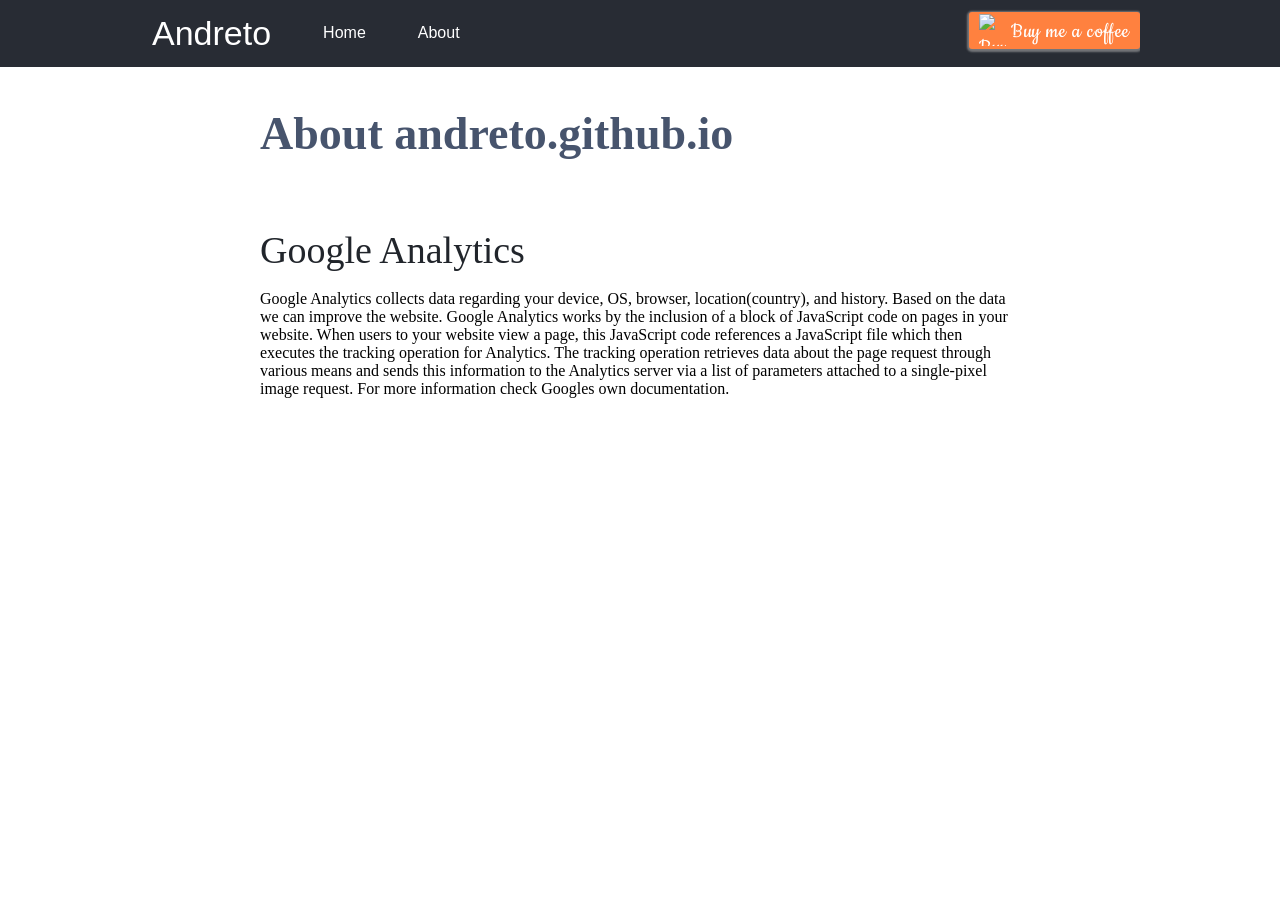
==== about/index.html @ 62815613 "Update index.html" ====
<!DOCTYPE html>
<html>
  <head>
    <!-- Global site tag (gtag.js) - Google Analytics -->
    <script async src="https://www.googletagmanager.com/gtag/js?id=UA-126115010-1"></script>
    <script>
      window.dataLayer = window.dataLayer || [];
      function gtag(){dataLayer.push(arguments);}
      gtag('js', new Date());

      gtag('config', 'UA-126115010-1');
    </script>
    <meta charset="utf-8">
    <meta name="viewport" content="width=device-width">
    <title>Andreto</title>
    <link href="../assets/style.css" rel="stylesheet" type="text/css" />
    <link href="about.css" rel="stylesheet" type="text/css" />
    <link href="https://fonts.googleapis.com/css?family=Roboto+Slab" rel="stylesheet">
  </head>
  <body>

    <div class="nav-fill">
      <div class="navbar">
        <ul class="nav-bar">
          <li class="nav-item nav-text"><a href="https://andreto.github.io">Andreto</a></li>
          <li class="nav-item"><a href="https://andreto.github.io">Home</a></li>
          <li class="nav-item"><a href="https://andreto.github.io/about">About</a></li>
          <li class="nav-item nav-img nav-right"><a href="https://scratch.mit.edu/users/Andreto/" style="margin-top: 12px;">
            <style>.bmc-button img{width: 27px !important;margin-bottom: 1px !important;box-shadow: none !important;border: none !important;vertical-align: middle !important;}.bmc-button{line-height: 36px !important;height:37px !important;text-decoration: none !important;display:inline-flex !important;color:#FFFFFF !important;background-color:#FF813F !important;border-radius: 3px !important;border: 1px solid transparent !important;padding: 1px 9px !important;font-size: 23px !important;letter-spacing: 0.6px !important;box-shadow: 0px 1px 2px rgba(190, 190, 190, 0.5) !important;-webkit-box-shadow: 0px 1px 2px 2px rgba(190, 190, 190, 0.5) !important;margin: 0 auto !important;font-family:'Cookie', cursive !important;-webkit-box-sizing: border-box !important;box-sizing: border-box !important;-o-transition: 0.3s all linear !important;-webkit-transition: 0.3s all linear !important;-moz-transition: 0.3s all linear !important;-ms-transition: 0.3s all linear !important;transition: 0.3s all linear !important;}.bmc-button:hover, .bmc-button:active, .bmc-button:focus {-webkit-box-shadow: 0px 1px 2px 2px rgba(190, 190, 190, 0.5) !important;text-decoration: none !important;box-shadow: 0px 1px 2px 2px rgba(190, 190, 190, 0.5) !important;opacity: 0.85 !important;color:#FFFFFF !important;}</style><link href="https://fonts.googleapis.com/css?family=Cookie" rel="stylesheet"><a class="bmc-button" target="_blank" href="https://www.buymeacoffee.com/LzfMp1JXb"><img src="https://www.buymeacoffee.com/assets/img/BMC-btn-logo.svg" alt="Buy me a coffee"><span style="margin-left:5px">Buy me a coffee</span></a>
          </a></li>
        </ul>
      </div>
    </div>

    <div class="content container">
      <div class="content-adjuster" style="max-width: 760px;">
        <h1>About <a href="https://andreto.github.io" class="link-stelth">andreto.github.io</a></h1><br>
        <div class="about-subheader">

        </div><br>
        <h2>Google Analytics</h2><br>
        <p>
          Google Analytics collects data regarding your device, OS, browser, location(country), and history. Based on the data we can improve the website. Google Analytics works by the inclusion of a block of JavaScript code on pages in your website. When users to your website view a page, this JavaScript code references a JavaScript file which then executes the tracking operation for Analytics. The tracking operation retrieves data about the page request through various means and sends this information to the Analytics server via a list of parameters attached to a single-pixel image request. For more information check Googles own documentation.
        </p>


      </div>
    </div>

  </body>
</html>
---- assets/style.css ----
body{
  margin: 0;
}

.content{
  margin: 1em;
}
.content-adjuster{
  margin: auto;
}


.navbar{
  margin: auto;
  max-width: 1000px;
}
.nav-fill{
  width: 100%;
  background-color: #282c34;
}
.nav-bar {
  list-style-type: none;
  margin: 0;
  padding: 0;
  overflow: hidden;
  background-color: #282c34;
}
.nav-item {
  float: left;
}
.nav-item a {
  display: block;
  color: #fff;
  text-align: center;
  padding: 24px 26px;
  text-decoration: none;
  font-size: 16px;
  font-family: 'Gill Sans', 'Gill Sans MT', Calibri, 'Trebuchet MS', sans-serif;
}
.nav-text a {
  font-size: 34px;
  padding: 14px 26px;
  padding-left: 12px;
  color: #fff;
}
.nav-img a{
  padding: 0px 0px;
}
.nav-item a:hover {
  color: darkorange;
}
.nav-text a:hover {
  color: #fff;
}
.nav-right {
	float: right;
}

.footer {
  font-family: 'Gill Sans', 'Gill Sans MT', Calibri, 'Trebuchet MS', sans-serif;
  background-color: #757b87;
  width: 100%;
  height: 80px;
  display: block;
  text-align: center;
  padding-top: 40px;
}
.footer-item {
  margin: 0 10px;
  color: #fff;
  text-decoration: none;
}
.footer-item:hover {
  color: darkorange;
}
#footerGoogleAnalyticsInfo {
  margin-top: 20px;
  color: #b6bbc4;
}
.link-stelth {
  color: inherit;
  text-decoration: none;
}
.link-stelth:hover {
  color: darkorange;
}


.grid-container {
    display: grid;
    margin: auto;
    max-width: 1002px;
}
.grid-container--fit {
    grid-template-columns: repeat(auto-fit, minmax(496px, 1fr));
}
.grid-element {
  padding: 0px;
  margin: 6px;
  color: #1f1f1f;
}
.ge-img {
  background-color: deepPink;
  height: 300px;
  background-size: cover;
  background-repeat: no-repeat;
  background-position: center;
}
.ge-text {
  background-color: #ffffff00;
  height: 80px;
  padding-top: 2px;
  font-size: 36px;
  font-family: 'Roboto Slab', serif;
  text-decoration: underline;
}
.grid-element:hover {
  color: darkorange;
}


.latest-scratch {
  background-color: #000000;
  position: fixed;
  top: 100px;
  left: 20px;
  width: 200px;
  height: 500px;
  visibility: hidden;

}
---- about/about.css ----
body {
  font-family: Calibri;
}

h1 {
  font-size: 46px;
  color: #47546d;
  margin-top: 40px;
  margin-bottom: 0;
}
h2 {
  font-size: 38px;
  color: #21252b;
  font-weight: normal;
  margin-bottom: 0;
}
p {
  font-size: 16px;
  margin-top: 0;
}

.about-subheader{
  font-size: 24px;
}
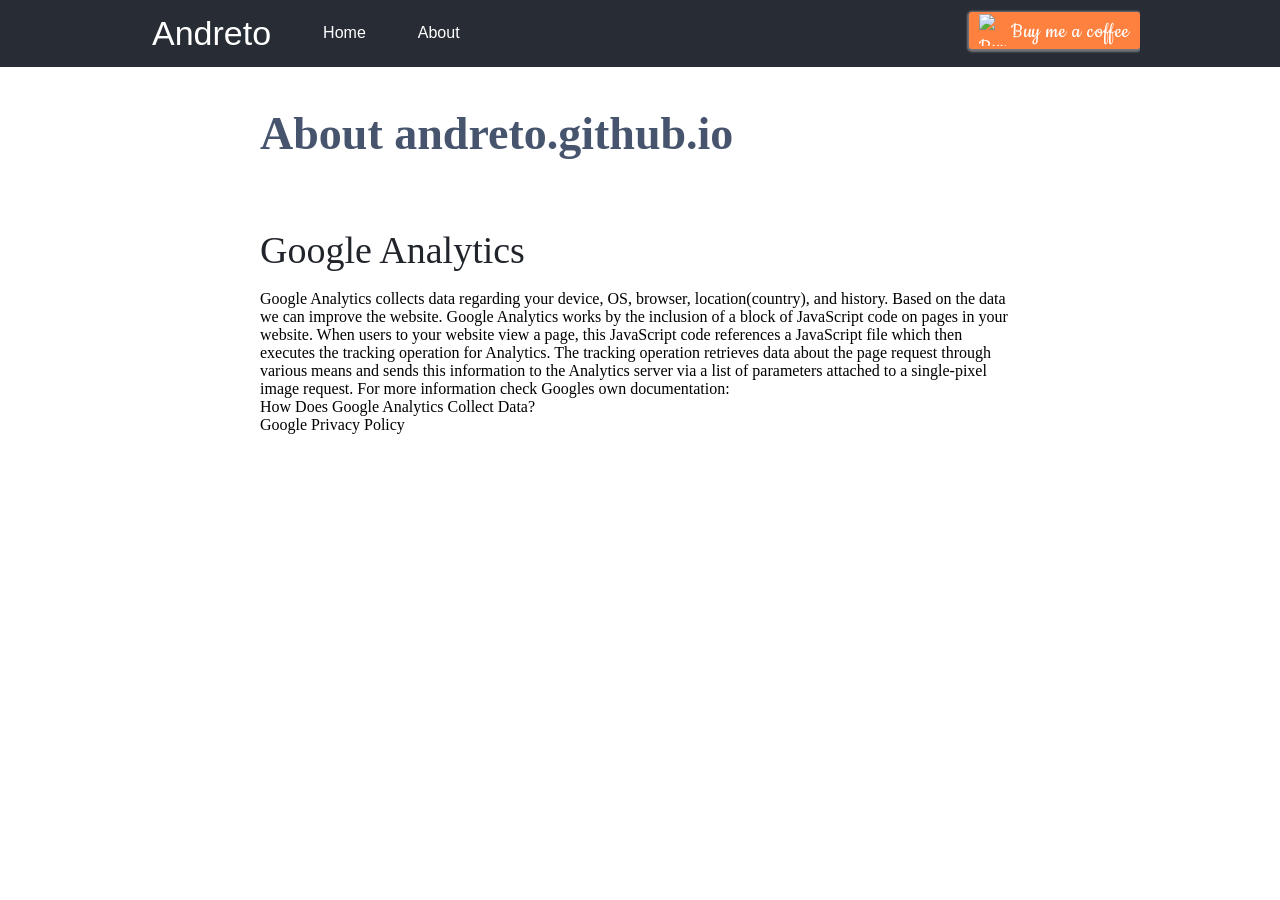
==== commit 67e77b61: "Update About/index.html" ====
--- a/about/index.html
+++ b/about/index.html
@@ -40,7 +40,9 @@
         </div><br>
         <h2>Google Analytics</h2><br>
         <p>
-          Google Analytics collects data regarding your device, OS, browser, location(country), and history. Based on the data we can improve the website. Google Analytics works by the inclusion of a block of JavaScript code on pages in your website. When users to your website view a page, this JavaScript code references a JavaScript file which then executes the tracking operation for Analytics. The tracking operation retrieves data about the page request through various means and sends this information to the Analytics server via a list of parameters attached to a single-pixel image request. For more information check Googles own documentation.
+          Google Analytics collects data regarding your device, OS, browser, location(country), and history. Based on the data we can improve the website. Google Analytics works by the inclusion of a block of JavaScript code on pages in your website. When users to your website view a page, this JavaScript code references a JavaScript file which then executes the tracking operation for Analytics. The tracking operation retrieves data about the page request through various means and sends this information to the Analytics server via a list of parameters attached to a single-pixel image request. For more information check Googles own documentation:
+          <br><a class="link-stelth" href="https://developers.google.com/analytics/resources/concepts/gaConceptsTrackingOverview">How Does Google Analytics Collect Data?</a>
+          <br><a class="link-stelth" href="https://policies.google.com/privacy#infocollect">Google Privacy Policy</a>
         </p>
 
 
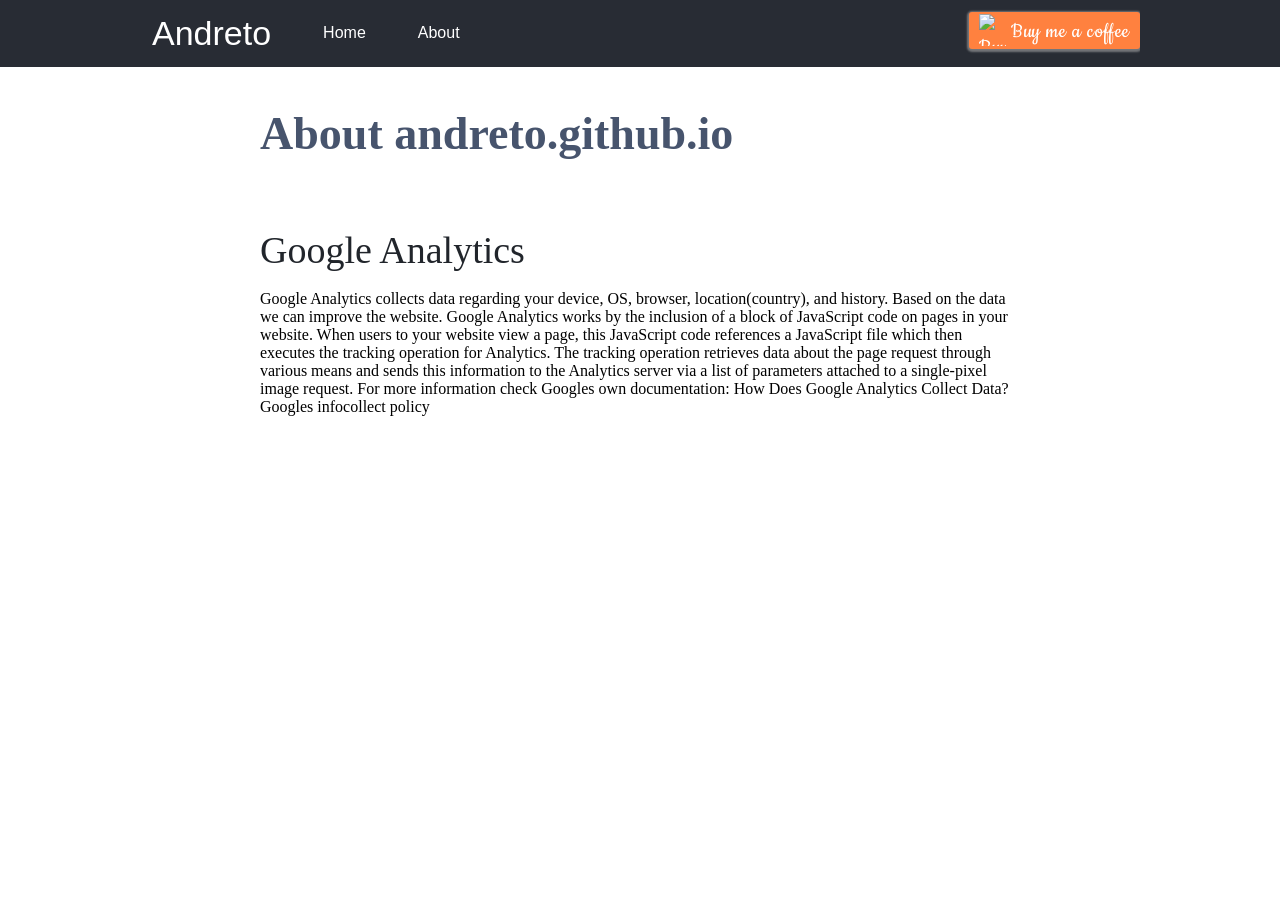
==== commit b40fb252: "Update index.html" ====
--- a/about/index.html
+++ b/about/index.html
@@ -40,9 +40,7 @@
         </div><br>
         <h2>Google Analytics</h2><br>
         <p>
-          Google Analytics collects data regarding your device, OS, browser, location(country), and history. Based on the data we can improve the website. Google Analytics works by the inclusion of a block of JavaScript code on pages in your website. When users to your website view a page, this JavaScript code references a JavaScript file which then executes the tracking operation for Analytics. The tracking operation retrieves data about the page request through various means and sends this information to the Analytics server via a list of parameters attached to a single-pixel image request. For more information check Googles own documentation:
-          <br><a class="link-stelth" href="https://developers.google.com/analytics/resources/concepts/gaConceptsTrackingOverview">How Does Google Analytics Collect Data?</a>
-          <br><a class="link-stelth" href="https://policies.google.com/privacy#infocollect">Google Privacy Policy</a>
+          Google Analytics collects data regarding your device, OS, browser, location(country), and history. Based on the data we can improve the website. Google Analytics works by the inclusion of a block of JavaScript code on pages in your website. When users to your website view a page, this JavaScript code references a JavaScript file which then executes the tracking operation for Analytics. The tracking operation retrieves data about the page request through various means and sends this information to the Analytics server via a list of parameters attached to a single-pixel image request. For more information check Googles own documentation: <a href="https://developers.google.com/analytics/resources/concepts/gaConceptsTrackingOverview#trackingCodeExecution" class="link-stelth">How Does Google Analytics Collect Data?</a> <a href="http://www.google.com/policies/privacy/#infocollect" class="link-stelth">Googles infocollect policy</a>
         </p>
 
 
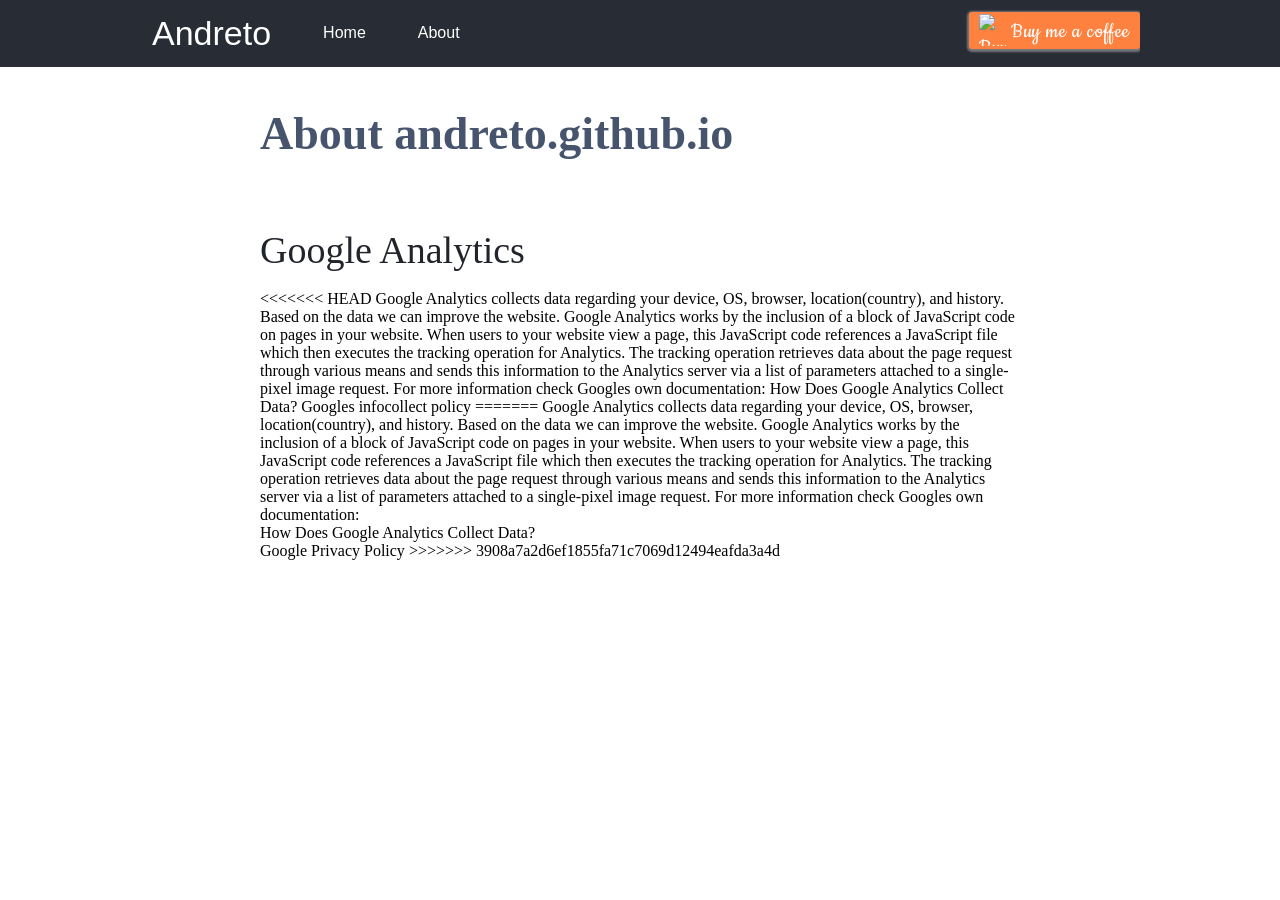
==== commit 2db5eeec: "Merge branch 'master' of https://github.com/Andreto/andreto.github.io" ====
--- a/about/index.html
+++ b/about/index.html
@@ -13,6 +13,7 @@
     <meta charset="utf-8">
     <meta name="viewport" content="width=device-width">
     <title>Andreto</title>
+    <link rel="icon" href="/assets/Andreto.ico">
     <link href="../assets/style.css" rel="stylesheet" type="text/css" />
     <link href="about.css" rel="stylesheet" type="text/css" />
     <link href="https://fonts.googleapis.com/css?family=Roboto+Slab" rel="stylesheet">
@@ -40,7 +41,13 @@
         </div><br>
         <h2>Google Analytics</h2><br>
         <p>
+<<<<<<< HEAD
           Google Analytics collects data regarding your device, OS, browser, location(country), and history. Based on the data we can improve the website. Google Analytics works by the inclusion of a block of JavaScript code on pages in your website. When users to your website view a page, this JavaScript code references a JavaScript file which then executes the tracking operation for Analytics. The tracking operation retrieves data about the page request through various means and sends this information to the Analytics server via a list of parameters attached to a single-pixel image request. For more information check Googles own documentation: <a href="https://developers.google.com/analytics/resources/concepts/gaConceptsTrackingOverview#trackingCodeExecution" class="link-stelth">How Does Google Analytics Collect Data?</a> <a href="http://www.google.com/policies/privacy/#infocollect" class="link-stelth">Googles infocollect policy</a>
+=======
+          Google Analytics collects data regarding your device, OS, browser, location(country), and history. Based on the data we can improve the website. Google Analytics works by the inclusion of a block of JavaScript code on pages in your website. When users to your website view a page, this JavaScript code references a JavaScript file which then executes the tracking operation for Analytics. The tracking operation retrieves data about the page request through various means and sends this information to the Analytics server via a list of parameters attached to a single-pixel image request. For more information check Googles own documentation:
+          <br><a class="link-stelth" href="https://developers.google.com/analytics/resources/concepts/gaConceptsTrackingOverview">How Does Google Analytics Collect Data?</a>
+          <br><a class="link-stelth" href="https://policies.google.com/privacy#infocollect">Google Privacy Policy</a>
+>>>>>>> 3908a7a2d6ef1855fa71c7069d12494eafda3a4d
         </p>
 
 
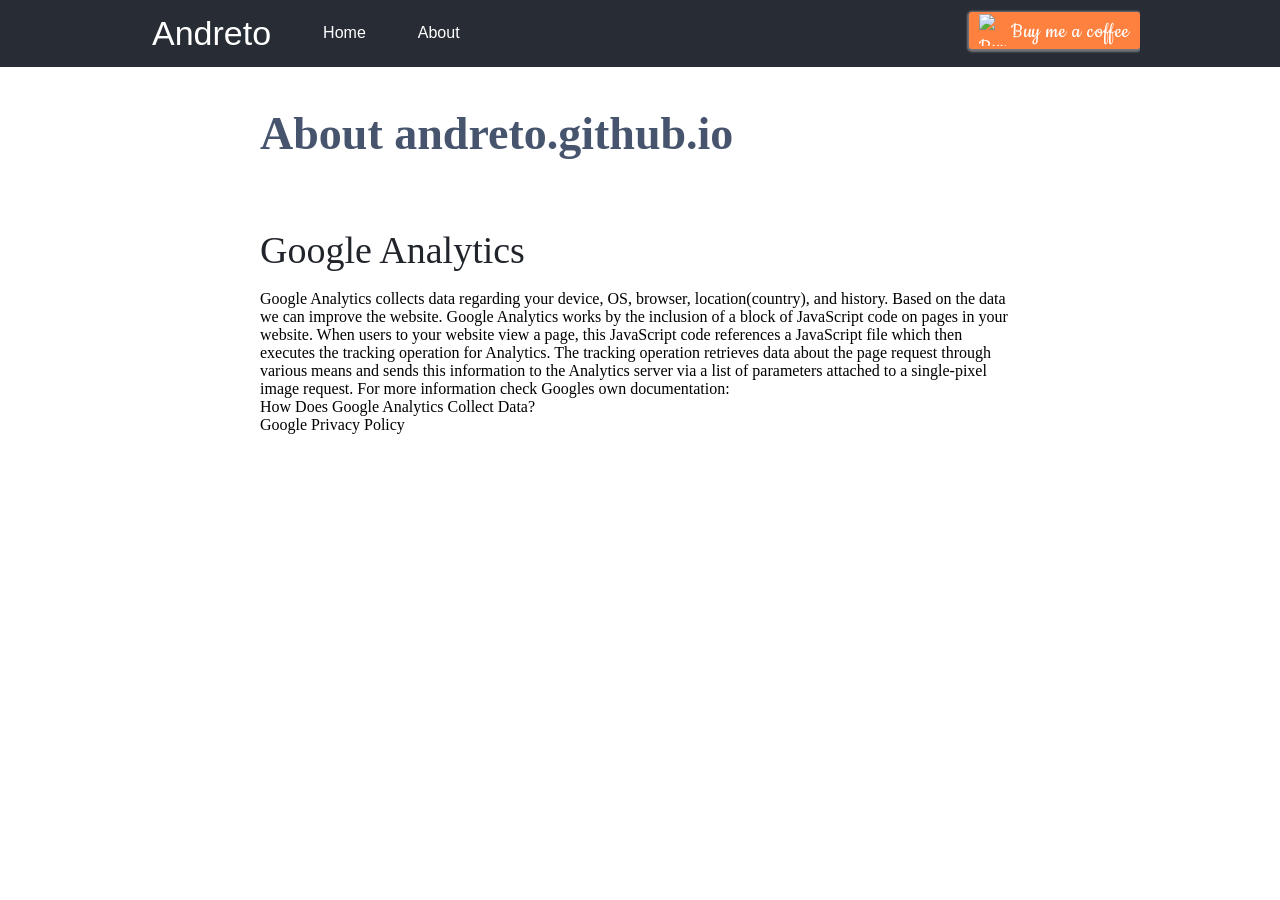
==== commit 35aa89a7: "about\index.html" ====
--- a/about/index.html
+++ b/about/index.html
@@ -41,13 +41,9 @@
         </div><br>
         <h2>Google Analytics</h2><br>
         <p>
-<<<<<<< HEAD
-          Google Analytics collects data regarding your device, OS, browser, location(country), and history. Based on the data we can improve the website. Google Analytics works by the inclusion of a block of JavaScript code on pages in your website. When users to your website view a page, this JavaScript code references a JavaScript file which then executes the tracking operation for Analytics. The tracking operation retrieves data about the page request through various means and sends this information to the Analytics server via a list of parameters attached to a single-pixel image request. For more information check Googles own documentation: <a href="https://developers.google.com/analytics/resources/concepts/gaConceptsTrackingOverview#trackingCodeExecution" class="link-stelth">How Does Google Analytics Collect Data?</a> <a href="http://www.google.com/policies/privacy/#infocollect" class="link-stelth">Googles infocollect policy</a>
-=======
           Google Analytics collects data regarding your device, OS, browser, location(country), and history. Based on the data we can improve the website. Google Analytics works by the inclusion of a block of JavaScript code on pages in your website. When users to your website view a page, this JavaScript code references a JavaScript file which then executes the tracking operation for Analytics. The tracking operation retrieves data about the page request through various means and sends this information to the Analytics server via a list of parameters attached to a single-pixel image request. For more information check Googles own documentation:
           <br><a class="link-stelth" href="https://developers.google.com/analytics/resources/concepts/gaConceptsTrackingOverview">How Does Google Analytics Collect Data?</a>
           <br><a class="link-stelth" href="https://policies.google.com/privacy#infocollect">Google Privacy Policy</a>
->>>>>>> 3908a7a2d6ef1855fa71c7069d12494eafda3a4d
         </p>
 
 
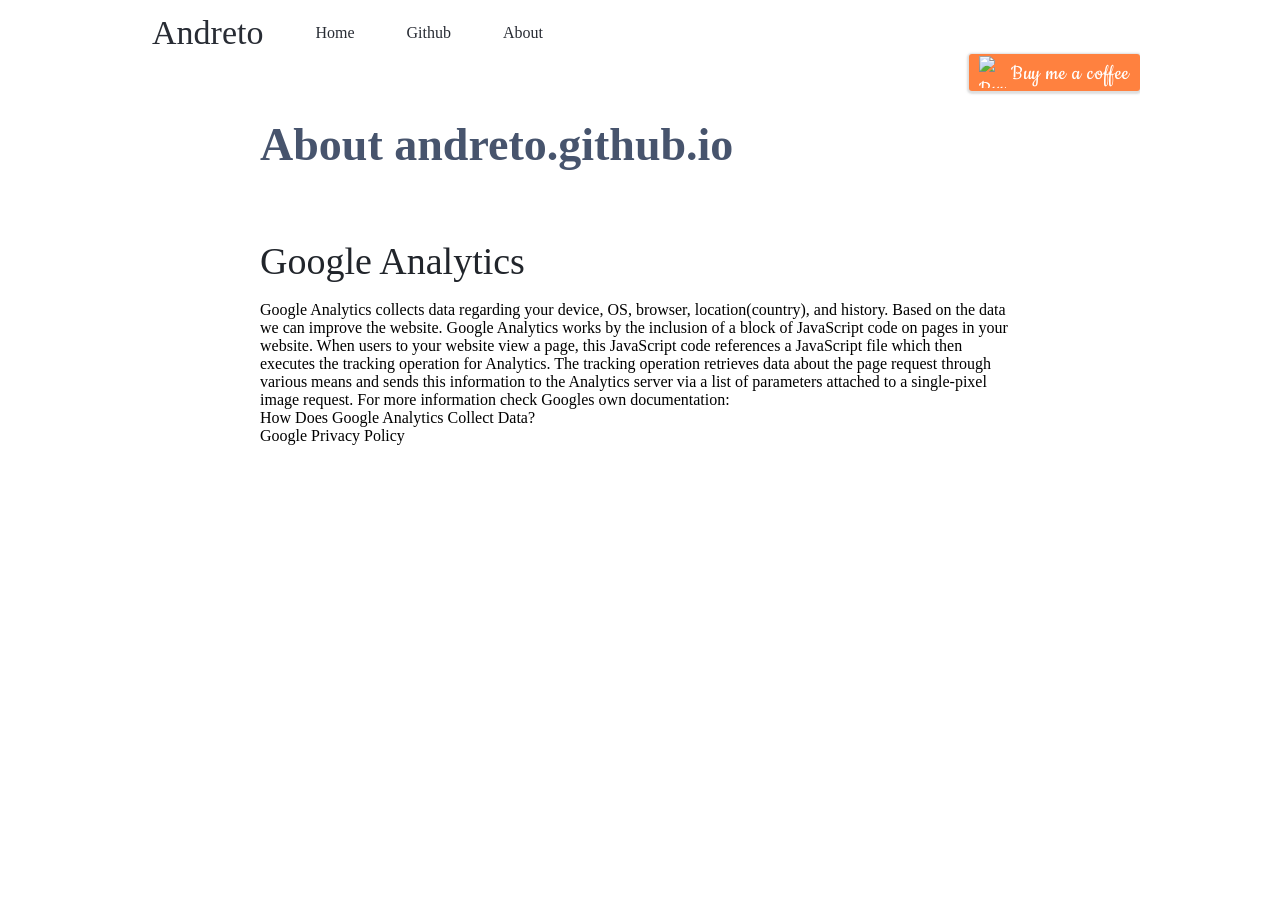
==== commit ad29e475: "Fix and add links Change link from andreto.tk to andreto.github.io on about page Add link to GitHub" ====
--- a/about/index.html
+++ b/about/index.html
@@ -24,7 +24,8 @@
       <div class="navbar">
         <ul class="nav-bar">
           <li class="nav-item nav-text"><a href="https://andreto.github.io">Andreto</a></li>
-          <li class="nav-item"><a href="https://andreto.github.io">Home</a></li>
+          <li class="nav-item"><a href="/">Home</a></li>
+          <li class="nav-item"><a href="https://github.com/Andreto">Github</a></li>
           <li class="nav-item"><a href="https://andreto.github.io/about">About</a></li>
           <li class="nav-item nav-img nav-right"><a href="https://scratch.mit.edu/users/Andreto/" style="margin-top: 12px;">
             <style>.bmc-button img{width: 27px !important;margin-bottom: 1px !important;box-shadow: none !important;border: none !important;vertical-align: middle !important;}.bmc-button{line-height: 36px !important;height:37px !important;text-decoration: none !important;display:inline-flex !important;color:#FFFFFF !important;background-color:#FF813F !important;border-radius: 3px !important;border: 1px solid transparent !important;padding: 1px 9px !important;font-size: 23px !important;letter-spacing: 0.6px !important;box-shadow: 0px 1px 2px rgba(190, 190, 190, 0.5) !important;-webkit-box-shadow: 0px 1px 2px 2px rgba(190, 190, 190, 0.5) !important;margin: 0 auto !important;font-family:'Cookie', cursive !important;-webkit-box-sizing: border-box !important;box-sizing: border-box !important;-o-transition: 0.3s all linear !important;-webkit-transition: 0.3s all linear !important;-moz-transition: 0.3s all linear !important;-ms-transition: 0.3s all linear !important;transition: 0.3s all linear !important;}.bmc-button:hover, .bmc-button:active, .bmc-button:focus {-webkit-box-shadow: 0px 1px 2px 2px rgba(190, 190, 190, 0.5) !important;text-decoration: none !important;box-shadow: 0px 1px 2px 2px rgba(190, 190, 190, 0.5) !important;opacity: 0.85 !important;color:#FFFFFF !important;}</style><link href="https://fonts.googleapis.com/css?family=Cookie" rel="stylesheet"><a class="bmc-button" target="_blank" href="https://www.buymeacoffee.com/LzfMp1JXb"><img src="https://www.buymeacoffee.com/assets/img/BMC-btn-logo.svg" alt="Buy me a coffee"><span style="margin-left:5px">Buy me a coffee</span></a>
--- a/assets/style.css
+++ b/assets/style.css
@@ -1,73 +1,80 @@
-body{
+body {
   margin: 0;
+  font-family: Open Sans;
 }
 
-.content{
+.content {
+  padding-top: 62px;
   margin: 1em;
 }
-.content-adjuster{
+.content-adjuster {
   margin: auto;
 }
-
-
-.navbar{
+.navbar {
   margin: auto;
   max-width: 1000px;
 }
-.nav-fill{
+.nav-fill {
   width: 100%;
-  background-color: #282c34;
+  background-color: #fff;
+  box-shadow: none;
+  transition: box-shadow 0.2s;
+  position: fixed;
+  top: 0;
+  z-index: 1;
 }
 .nav-bar {
   list-style-type: none;
   margin: 0;
   padding: 0;
   overflow: hidden;
-  background-color: #282c34;
+  background-color: #fff;
 }
 .nav-item {
   float: left;
 }
 .nav-item a {
   display: block;
-  color: #fff;
+  color: #282c34;
   text-align: center;
   padding: 24px 26px;
   text-decoration: none;
   font-size: 16px;
-  font-family: 'Gill Sans', 'Gill Sans MT', Calibri, 'Trebuchet MS', sans-serif;
 }
 .nav-text a {
   font-size: 34px;
   padding: 14px 26px;
   padding-left: 12px;
-  color: #fff;
+  color: #282c34;
 }
-.nav-img a{
+.nav-img a {
   padding: 0px 0px;
 }
 .nav-item a:hover {
   color: darkorange;
 }
 .nav-text a:hover {
-  color: #fff;
+  color: #282c34;
 }
 .nav-right {
-	float: right;
+  float: right;
+}
+.nav-right a {
+  padding: 21px 4px;
+  font-size: 26px;
 }
 
 .footer {
-  font-family: 'Gill Sans', 'Gill Sans MT', Calibri, 'Trebuchet MS', sans-serif;
-  background-color: #757b87;
+  border-top: #000 1px solid;
   width: 100%;
   height: 80px;
   display: block;
   text-align: center;
-  padding-top: 40px;
+  padding-top: 20px;
 }
 .footer-item {
   margin: 0 10px;
-  color: #fff;
+  color: #000;
   text-decoration: none;
 }
 .footer-item:hover {
@@ -85,22 +92,42 @@
   color: darkorange;
 }
 
+.content-switch-item {
+  margin: auto;
+  text-align: center;
+  margin-bottom: 62px;
+  font-size: 22px;
+  background-color: #ffffff00;
+  border: none;
+}
+.content-switch-indicator {
+  position: relative;
+  width: 88px;
+  height: 12px;
+  border-bottom: 6px solid darkorange;
+  border-radius: 6px;
+  transition: border-color 0.6s;
+}
+.content-switch-indicator.inactive {
+  border-color: #ddd;
+}
 
 .grid-container {
-    display: grid;
-    margin: auto;
-    max-width: 1002px;
+  display: grid;
+  margin: auto;
+  max-width: 1002px;
 }
 .grid-container--fit {
-    grid-template-columns: repeat(auto-fit, minmax(496px, 1fr));
+  grid-template-columns: repeat(auto-fit, minmax(496px, 496px));
+  align-items: center;
 }
 .grid-element {
+  position: relative;
   padding: 0px;
   margin: 6px;
   color: #1f1f1f;
 }
 .ge-img {
-  background-color: deepPink;
   height: 300px;
   background-size: cover;
   background-repeat: no-repeat;
@@ -111,13 +138,25 @@
   height: 80px;
   padding-top: 2px;
   font-size: 36px;
-  font-family: 'Roboto Slab', serif;
+  font-family: "Roboto Slab", serif;
   text-decoration: underline;
 }
-.grid-element:hover {
+.ge-type {
+  position: absolute;
+  bottom: 82px;
+  right: 0;
+  padding: 6px 20px;
+  text-align: center;
+  font-family: Calibri;
+  font-size: 16px;
+  border-radius: 7px 0 0 0;
+  color: #fff;
+  background-color: #00000075;
+}
+
+.grid-element:hover .ge-text {
   color: darkorange;
 }
-
 
 .latest-scratch {
   background-color: #000000;
@@ -127,5 +166,14 @@
   width: 200px;
   height: 500px;
   visibility: hidden;
+}
 
+button:focus {
+  outline: 0;
 }
+
+@media only screen and (max-width: 1040px) {
+  .grid-container {
+    max-width: 496px;
+  }
+}
